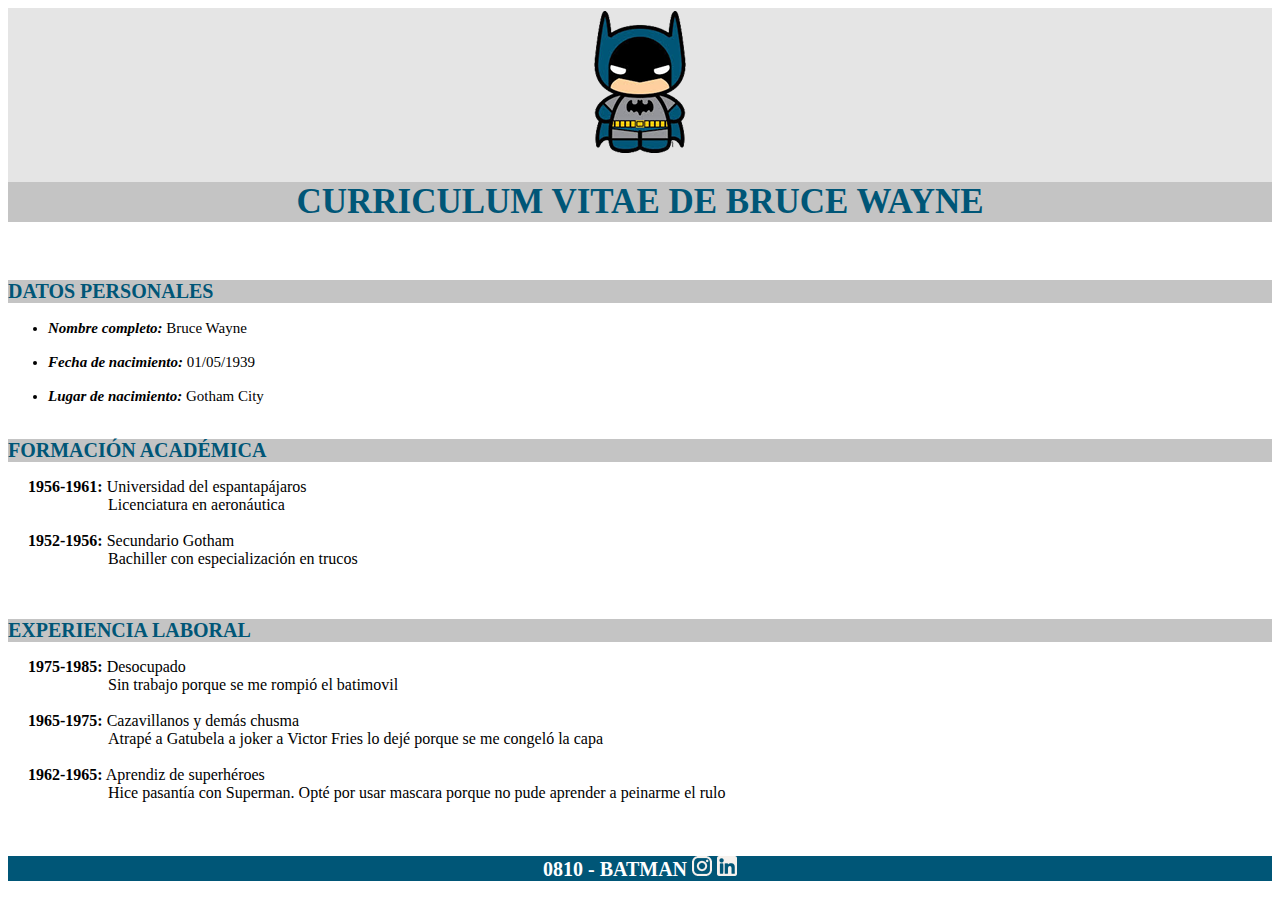
==== CV_Batman/index.html @ 42fbb3fc "Renaming folder 'CV Batman' to 'CV_Batman' and 'Lemon Pie' to 'Lemon_Pie'" ====
<!DOCTYPE html>
<html lang="en">

<head>
    <meta charset="UTF-8">
    <meta http-equiv="X-UA-Compatible" content="IE=edge">
    <meta name="viewport" content="width=device-width, initial-scale=1.0">
    <link href="style.css" rel="stylesheet">
    <title>Práctica</title>

</head>

<body>
    <header>
        <img src="img/logo batman.png" alt="Imagen de Batman">
        <br>
        <h1>CURRICULUM VITAE DE BRUCE WAYNE</h1>   
    </header>
    <main>
        <section>
            <br>
            <h2>DATOS PERSONALES</h2>
                <ul>
                    <li><span>Nombre completo:</span> Bruce Wayne</li>
                    <br>
                    <li><span>Fecha de nacimiento:</span> 01/05/1939</li>
                    <br>
                    <li><span>Lugar de nacimiento:</span> Gotham City</li>
                    <br>
                </ul>
        </section>
        <section>
            <h2>FORMACIÓN ACADÉMICA</h2>
                <dl>
                    <dt><span>1956-1961:</span> Universidad del espantapájaros</dt>
                    <dd>Licenciatura en aeronáutica</dd>
                    <br>
                    <dt><span>1952-1956:</span> Secundario Gotham</dt>
                    <dd>Bachiller con especialización en trucos</dd>
                </dl>
                <br>
        </section>
        <section>
            <h2>EXPERIENCIA LABORAL</h2>
                <dl>
                    <dt><span>1975-1985:</span> Desocupado</dt>
                    <dd>Sin trabajo porque se me rompió el batimovil</dd>
                    <br>
                    <dt><span>1965-1975:</span> Cazavillanos y demás chusma</dt>
                    <dd>Atrapé a Gatubela a joker a Victor Fries lo dejé porque se me congeló la capa</dd>
                    <br>
                    <dt><span>1962-1965:</span> Aprendiz de superhéroes</dt>
                    <dd>Hice pasantía con Superman. Opté por usar mascara porque no pude aprender a peinarme el rulo</dd>
                </dl>
                <br>
        </section>    
    </main>

<footer>
    <p>0810 - BATMAN   <img src="img/ico_instagram.png" alt="Logo Instagram"> <img src="img/ico_linkedin.png" alt="Logo Linkedin"></p>
</footer>
</body>
</html>
---- CV_Batman/style.css ----
/* General */

h1, h2 {
    background-color: #C4C4C4;
    color:#005677;
    font-family:'Times New Roman', Times, serif;
    font-style: normal;
    font-weight: 700;
}

/* Header */
header {
    background-color: #E5E5E5;
    text-align: center;
}

h1 {  
    font-size: 35px;
}

/* Sections */

h2 {
    font-size: 20px;
}

ul {
    font-family:'Times New Roman', Times, serif;
    font-style: normal;
    font-size: 15px;
}

dt {
    margin-left: 20px;    
}

dd {
    margin-left: 100px;
}

span {
    font-weight: bold;
}

ul span {
    font-style: italic;
}

/* Footer */

footer {
    background-color: #005677;
    color: #FFFFFF;
    font-size: 20px;
    font-weight: bold;
    text-align: center;
}
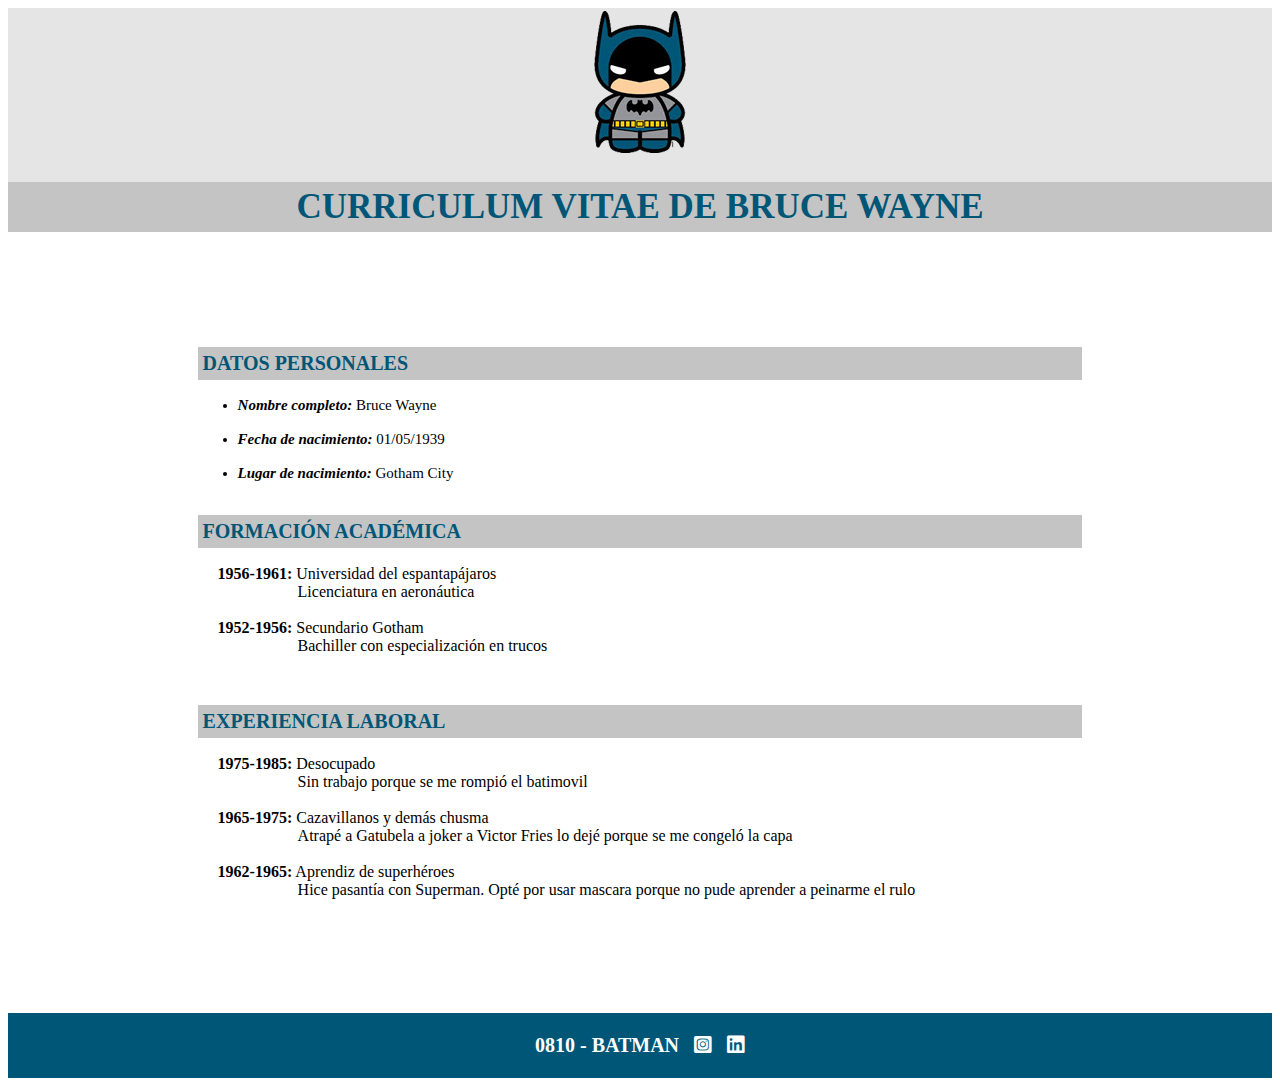
==== commit 1c79a509: "Updating project 'CV Batman'. Adding CSS styles" ====
--- a/CV_Batman/index.html
+++ b/CV_Batman/index.html
@@ -5,6 +5,9 @@
     <meta charset="UTF-8">
     <meta http-equiv="X-UA-Compatible" content="IE=edge">
     <meta name="viewport" content="width=device-width, initial-scale=1.0">
+    <link rel="stylesheet" href="https://cdnjs.cloudflare.com/ajax/libs/font-awesome/5.15.4/css/all.min.css"
+        integrity="sha512-1ycn6IcaQQ40/MKBW2W4Rhis/DbILU74C1vSrLJxCq57o941Ym01SwNsOMqvEBFlcgUa6xLiPY/NS5R+E6ztJQ=="
+        crossorigin="anonymous" referrerpolicy="no-referrer" />
     <link href="style.css" rel="stylesheet">
     <title>Práctica</title>
 
@@ -14,12 +17,13 @@
     <header>
         <img src="img/logo batman.png" alt="Imagen de Batman">
         <br>
-        <h1>CURRICULUM VITAE DE BRUCE WAYNE</h1>   
+        <h1>CURRICULUM VITAE DE BRUCE WAYNE</h1>
     </header>
     <main>
-        <section>
-            <br>
-            <h2>DATOS PERSONALES</h2>
+        <div class="container">
+            <section>
+                <br>
+                <h2>DATOS PERSONALES</h2>
                 <ul>
                     <li><span>Nombre completo:</span> Bruce Wayne</li>
                     <br>
@@ -28,9 +32,9 @@
                     <li><span>Lugar de nacimiento:</span> Gotham City</li>
                     <br>
                 </ul>
-        </section>
-        <section>
-            <h2>FORMACIÓN ACADÉMICA</h2>
+            </section>
+            <section>
+                <h2>FORMACIÓN ACADÉMICA</h2>
                 <dl>
                     <dt><span>1956-1961:</span> Universidad del espantapájaros</dt>
                     <dd>Licenciatura en aeronáutica</dd>
@@ -39,9 +43,9 @@
                     <dd>Bachiller con especialización en trucos</dd>
                 </dl>
                 <br>
-        </section>
-        <section>
-            <h2>EXPERIENCIA LABORAL</h2>
+            </section>
+            <section>
+                <h2>EXPERIENCIA LABORAL</h2>
                 <dl>
                     <dt><span>1975-1985:</span> Desocupado</dt>
                     <dd>Sin trabajo porque se me rompió el batimovil</dd>
@@ -50,14 +54,18 @@
                     <dd>Atrapé a Gatubela a joker a Victor Fries lo dejé porque se me congeló la capa</dd>
                     <br>
                     <dt><span>1962-1965:</span> Aprendiz de superhéroes</dt>
-                    <dd>Hice pasantía con Superman. Opté por usar mascara porque no pude aprender a peinarme el rulo</dd>
+                    <dd>Hice pasantía con Superman. Opté por usar mascara porque no pude aprender a peinarme el rulo
+                    </dd>
                 </dl>
                 <br>
-        </section>    
+            </section>
+        </div>
     </main>
 
-<footer>
-    <p>0810 - BATMAN   <img src="img/ico_instagram.png" alt="Logo Instagram"> <img src="img/ico_linkedin.png" alt="Logo Linkedin"></p>
-</footer>
+    <footer>
+        <p>0810 - BATMAN</p> <i class="fab fa-instagram-square icono-social"></i> <i
+            class="fab fa-linkedin icono-social"></i>
+    </footer>
 </body>
+
 </html>--- a/CV_Batman/style.css
+++ b/CV_Batman/style.css
@@ -6,6 +6,7 @@
     font-family:'Times New Roman', Times, serif;
     font-style: normal;
     font-weight: 700;
+    padding: 5px;
 }
 
 /* Header */
@@ -18,7 +19,12 @@
     font-size: 35px;
 }
 
-/* Sections */
+/* Main */
+
+.container {
+    margin: 80px auto;
+    max-width: 70%;
+}
 
 h2 {
     font-size: 20px;
@@ -53,5 +59,14 @@
     color: #FFFFFF;
     font-size: 20px;
     font-weight: bold;
+    padding: 1px;
     text-align: center;
+}
+
+footer p {
+    display: inline-block;
+}
+
+.icono-social {
+    margin-left: 10px;
 }